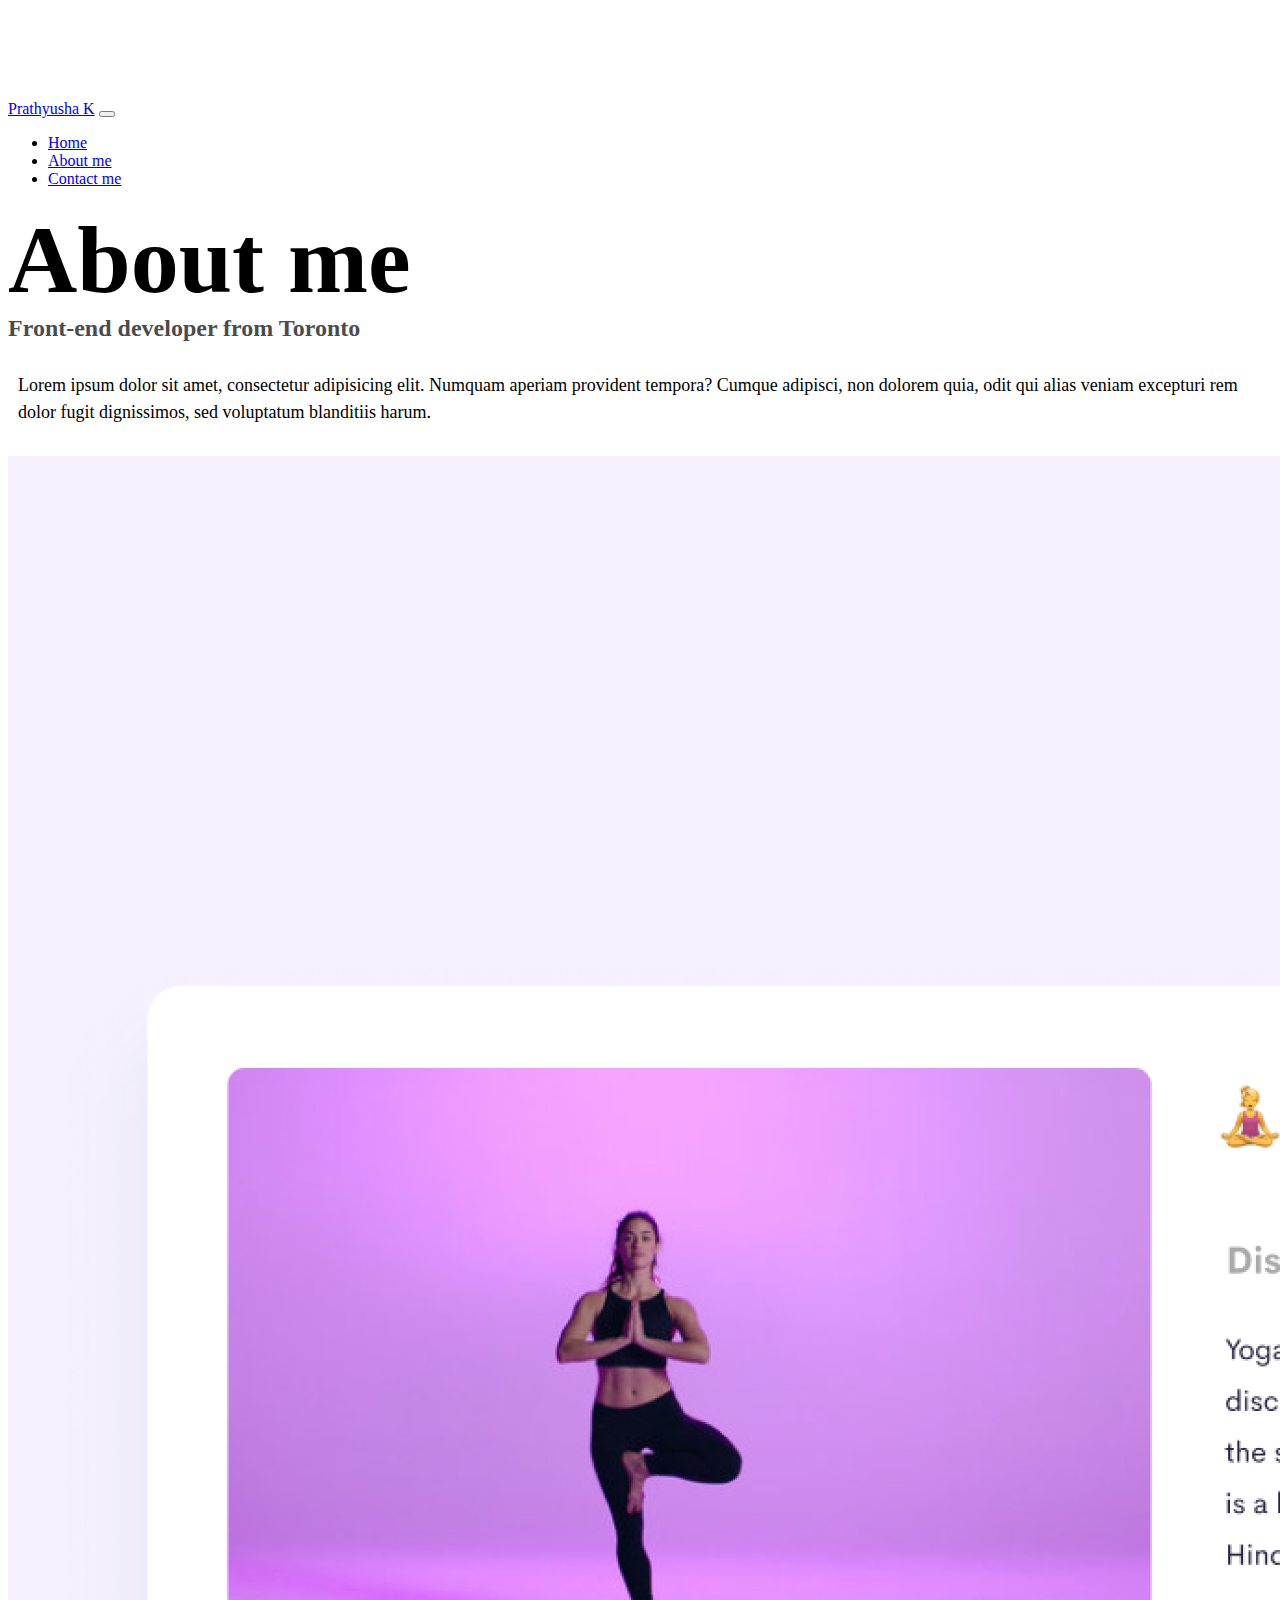
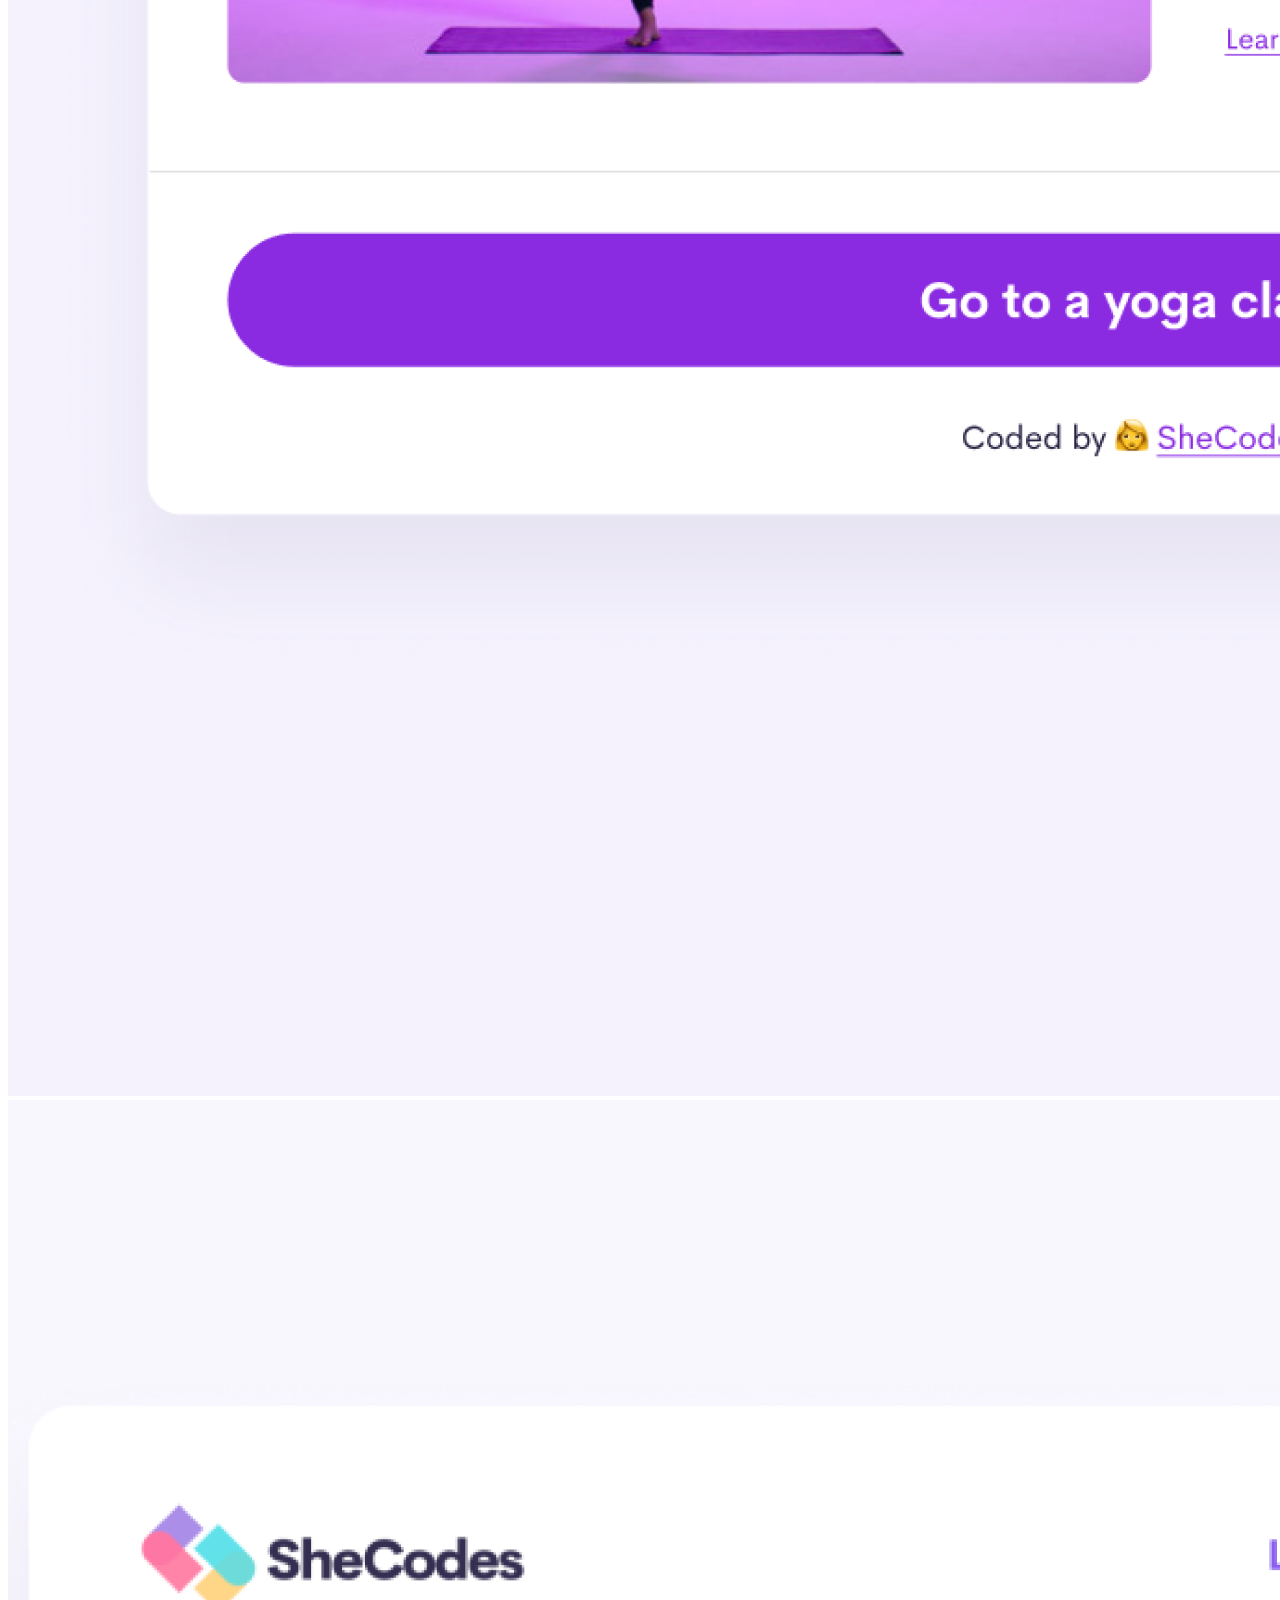
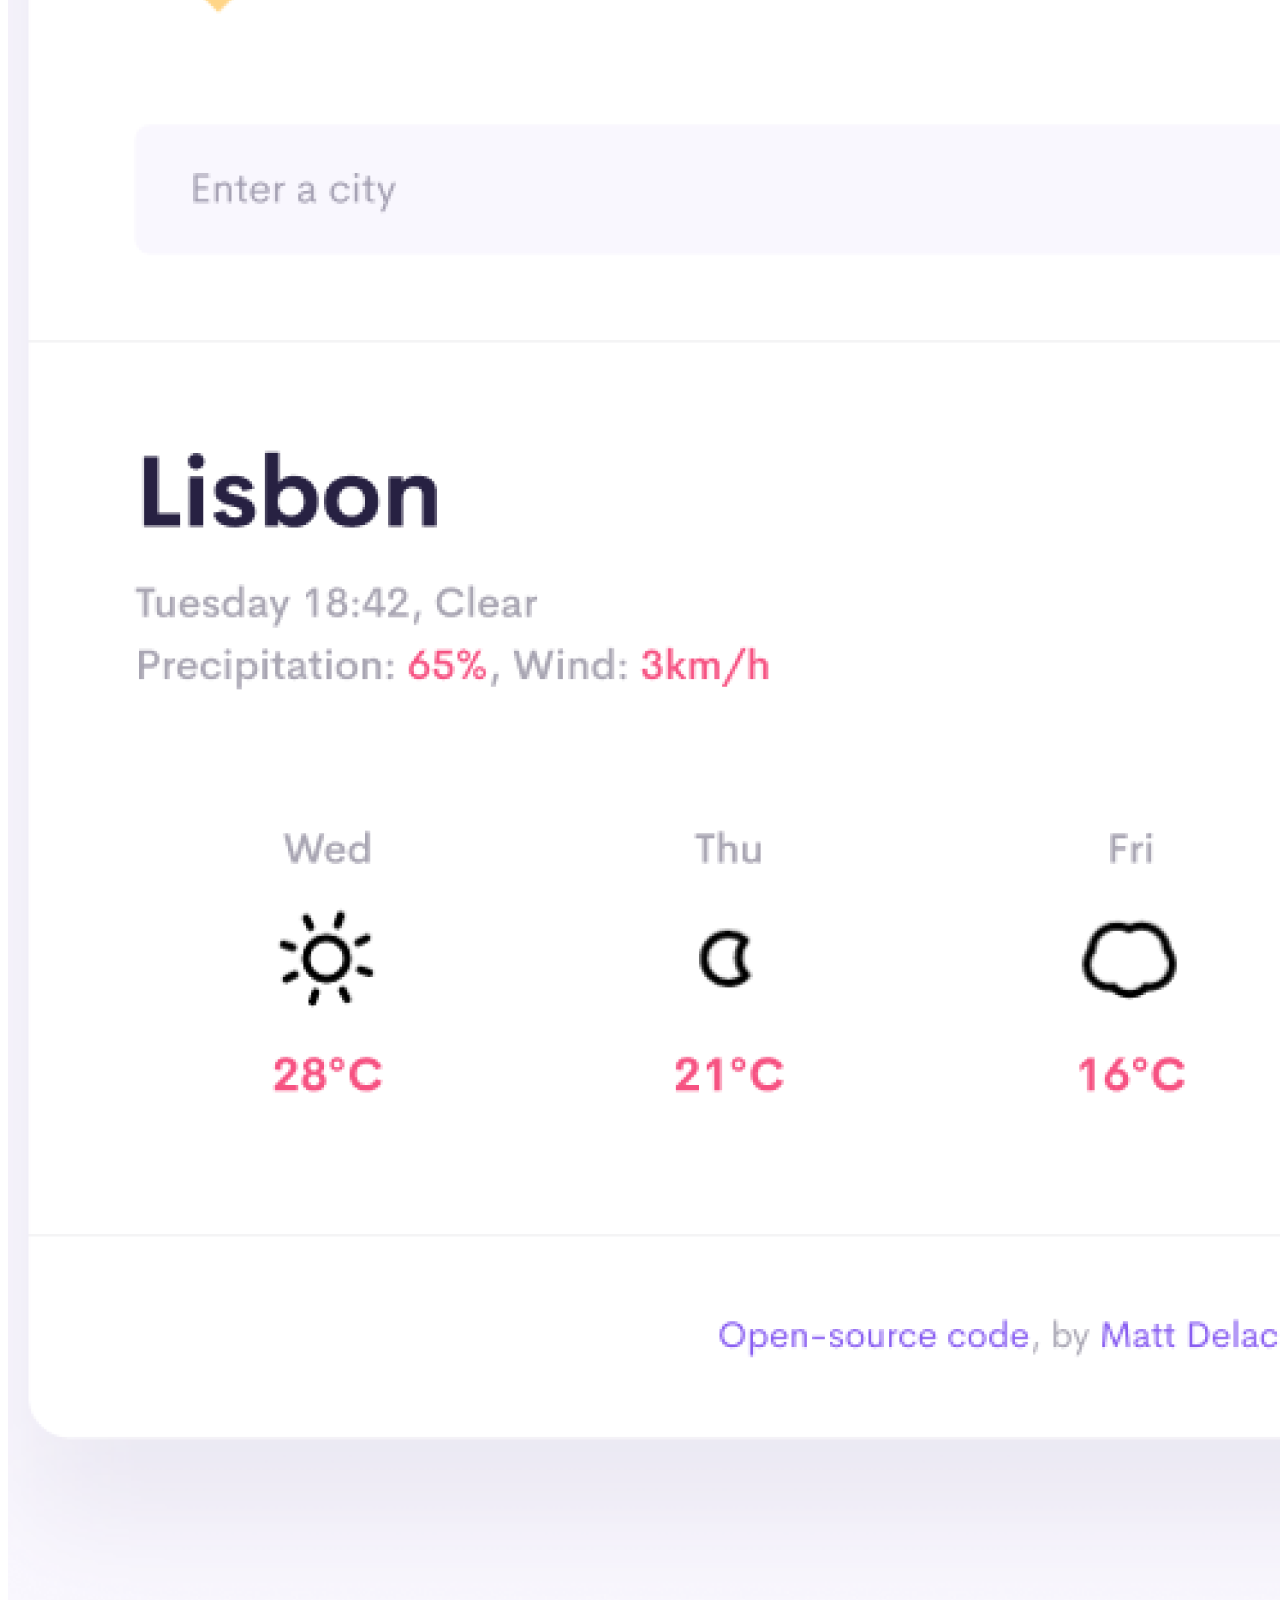
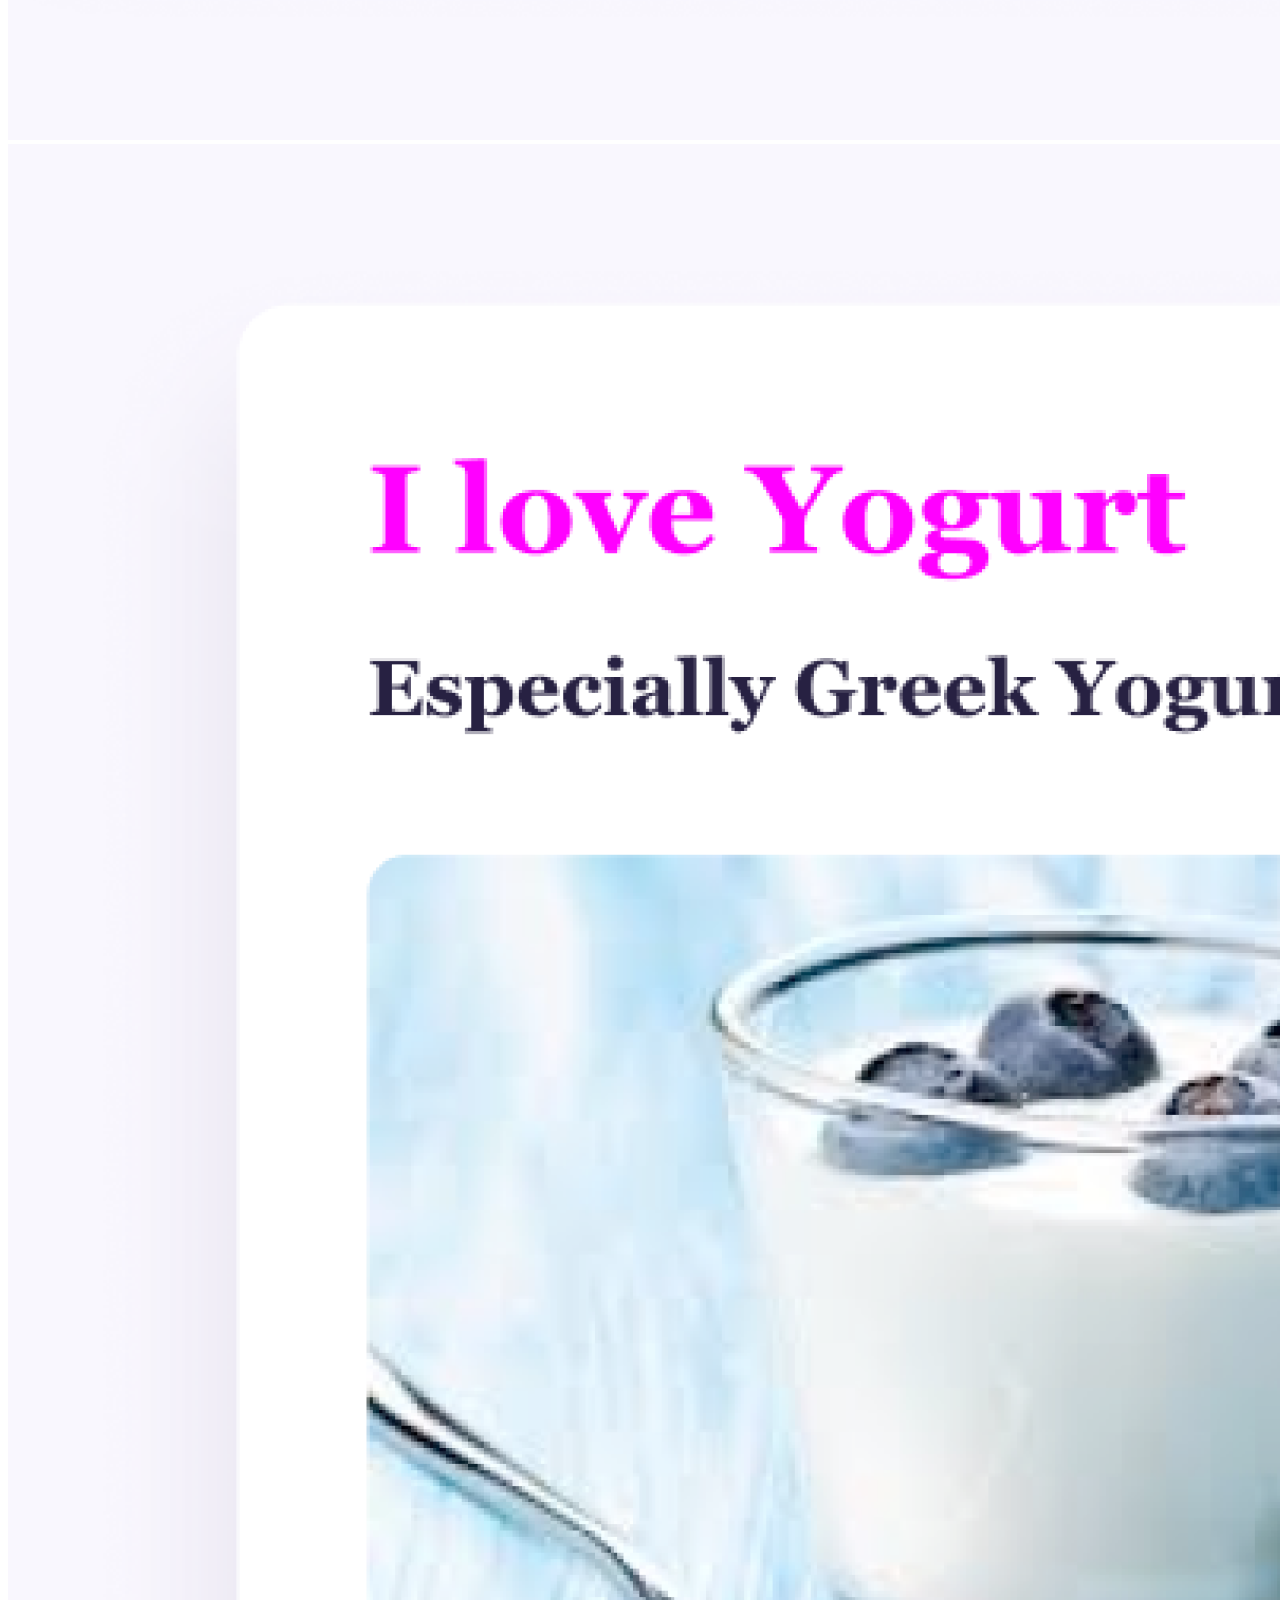
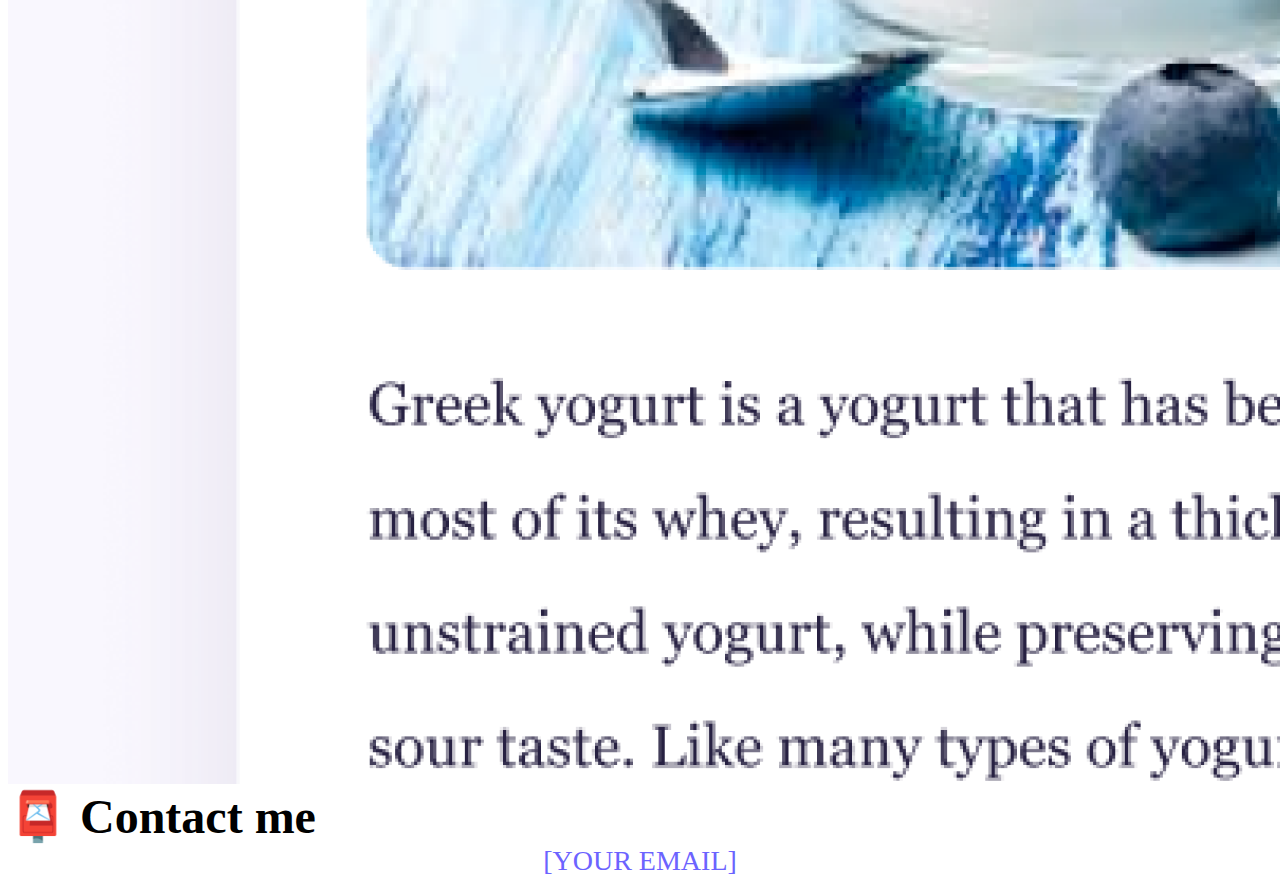
==== about.html @ 99205e2d "Added the project to github from codesandbox" ====
<!DOCTYPE html>
<html lang="en">
  <head>
    <meta charset="UTF-8" />
    <meta http-equiv="X-UA-Compatible" content="IE=edge" />
    <meta name="viewport" content="width=device-width, initial-scale=1.0" />
    <link
      href="https://cdn.jsdelivr.net/npm/bootstrap@5.0.0-beta2/dist/css/bootstrap.min.css"
      rel="stylesheet"
      integrity="sha384-BmbxuPwQa2lc/FVzBcNJ7UAyJxM6wuqIj61tLrc4wSX0szH/Ev+nYRRuWlolflfl"
      crossorigin="anonymous"
    />
    <script
      src="https://cdn.jsdelivr.net/npm/bootstrap@5.0.0-beta2/dist/js/bootstrap.bundle.min.js"
      integrity="sha384-b5kHyXgcpbZJO/tY9Ul7kGkf1S0CWuKcCD38l8YkeH8z8QjE0GmW1gYU5S9FOnJ0"
      crossorigin="anonymous"
    ></script>
    <link rel="stylesheet" href="style.css" />
    <title>About Prathyusha K</title>
  </head>
  <body>
    <nav class="navbar navbar-expand-lg navbar-light bg-light fixed-top">
      <div class="container">
        <a class="navbar-brand" href="index.html">Prathyusha K</a>
        <button
          class="navbar-toggler"
          type="button"
          data-bs-toggle="collapse"
          data-bs-target="#navbarNav"
          aria-controls="navbarNav"
          aria-expanded="false"
          aria-label="Toggle navigation"
        >
          <span class="navbar-toggler-icon"></span>
        </button>
        <div class="collapse navbar-collapse" id="navbarNav">
          <ul class="navbar-nav">
            <li class="nav-item">
              <a class="nav-link" aria-current="page" href="index.html">Home</a>
            </li>
            <li class="nav-item">
              <a class="nav-link active" href="about.html">About me</a>
            </li>
            <li class="nav-item">
              <a class="nav-link" href="about.html#contact">Contact me</a>
            </li>
          </ul>
        </div>
      </div>
    </nav>
    <h1 class="text-center">About me</h1>
    <h3 class="text-center">Front-end developer from Toronto</h3>
    <div class="about-paragraphs text-center">
      <p>
        Lorem ipsum dolor sit amet, consectetur adipisicing elit. Numquam
        aperiam provident tempora? Cumque adipisci, non dolorem quia, odit qui
        alias veniam excepturi rem dolor fugit dignissimos, sed voluptatum
        blanditiis harum.
      </p>
    </div>
    <div class="container">
      <div class="row">
        <div class="col-sm-4">
          <img src="images/yoga.png" class="img-fluid p-2 shadow rounded" />
        </div>
        <div class="col-sm-4">
          <img src="images/weather.png" class="img-fluid p-2 shadow rounded" />
        </div>
        <div class="col-sm-4">
          <img src="images/yogurt.png" class="img-fluid p-2 shadow rounded" />
        </div>
      </div>
    </div>
    <div id="contact" class="mt-5">
      <h2 class="text-center">📮 Contact me</h2>
      <a href="mailto:[YOUR EMAIL]" class="email-link"> [YOUR EMAIL] </a>
    </div>
  </body>
</html>
---- style.css ----
:root {
  --primary-color: #6c63ff;
  --secondary-color: #f5f2fe;
  --box-shadow: 0 5px 10px rgba(0, 0, 0, 0.3);
}

body {
  margin-top: 100px;
}

h1,
h2,
h3 {
  margin: 0;
}

h1 {
  font-size: 96px;
}

h2 {
  font-size: 48px;
}

h3 {
  font-size: 24px;
  opacity: 0.7;
}

p {
  font-size: 18px;
  line-height: 1.5;
}

.navigation-links {
  display: flex;
  margin-top: 40px;
  justify-content: center;
}

.navigation-links a {
  margin: 20px;
}

.primary-link {
  border-radius: 4px;
  padding: 20px 15px;
  text-decoration: none;
  text-transform: capitalize;
  background: var(--primary-color);
  box-shadow: var(--box-shadow);
  color: white;
}

.secondary-link {
  border-radius: 4px;
  padding: 20px 15px;
  text-decoration: none;
  text-transform: capitalize;
  color: var(--primary-color);
  border: 1px solid var(--primary-color);
}

.homepage-link {
  color: var(--primary-color);
  text-align: center;
  display: block;
}

.about-paragraphs {
  margin: 30px 0;
}

.about-paragraphs p {
  margin: 10px;
}

.email-link {
  display: flex;
  justify-content: center;
  color: var(--primary-color);
  font-size: 28px;
  text-decoration: none;
}

.email-link:hover {
  text-decoration: underline;
}
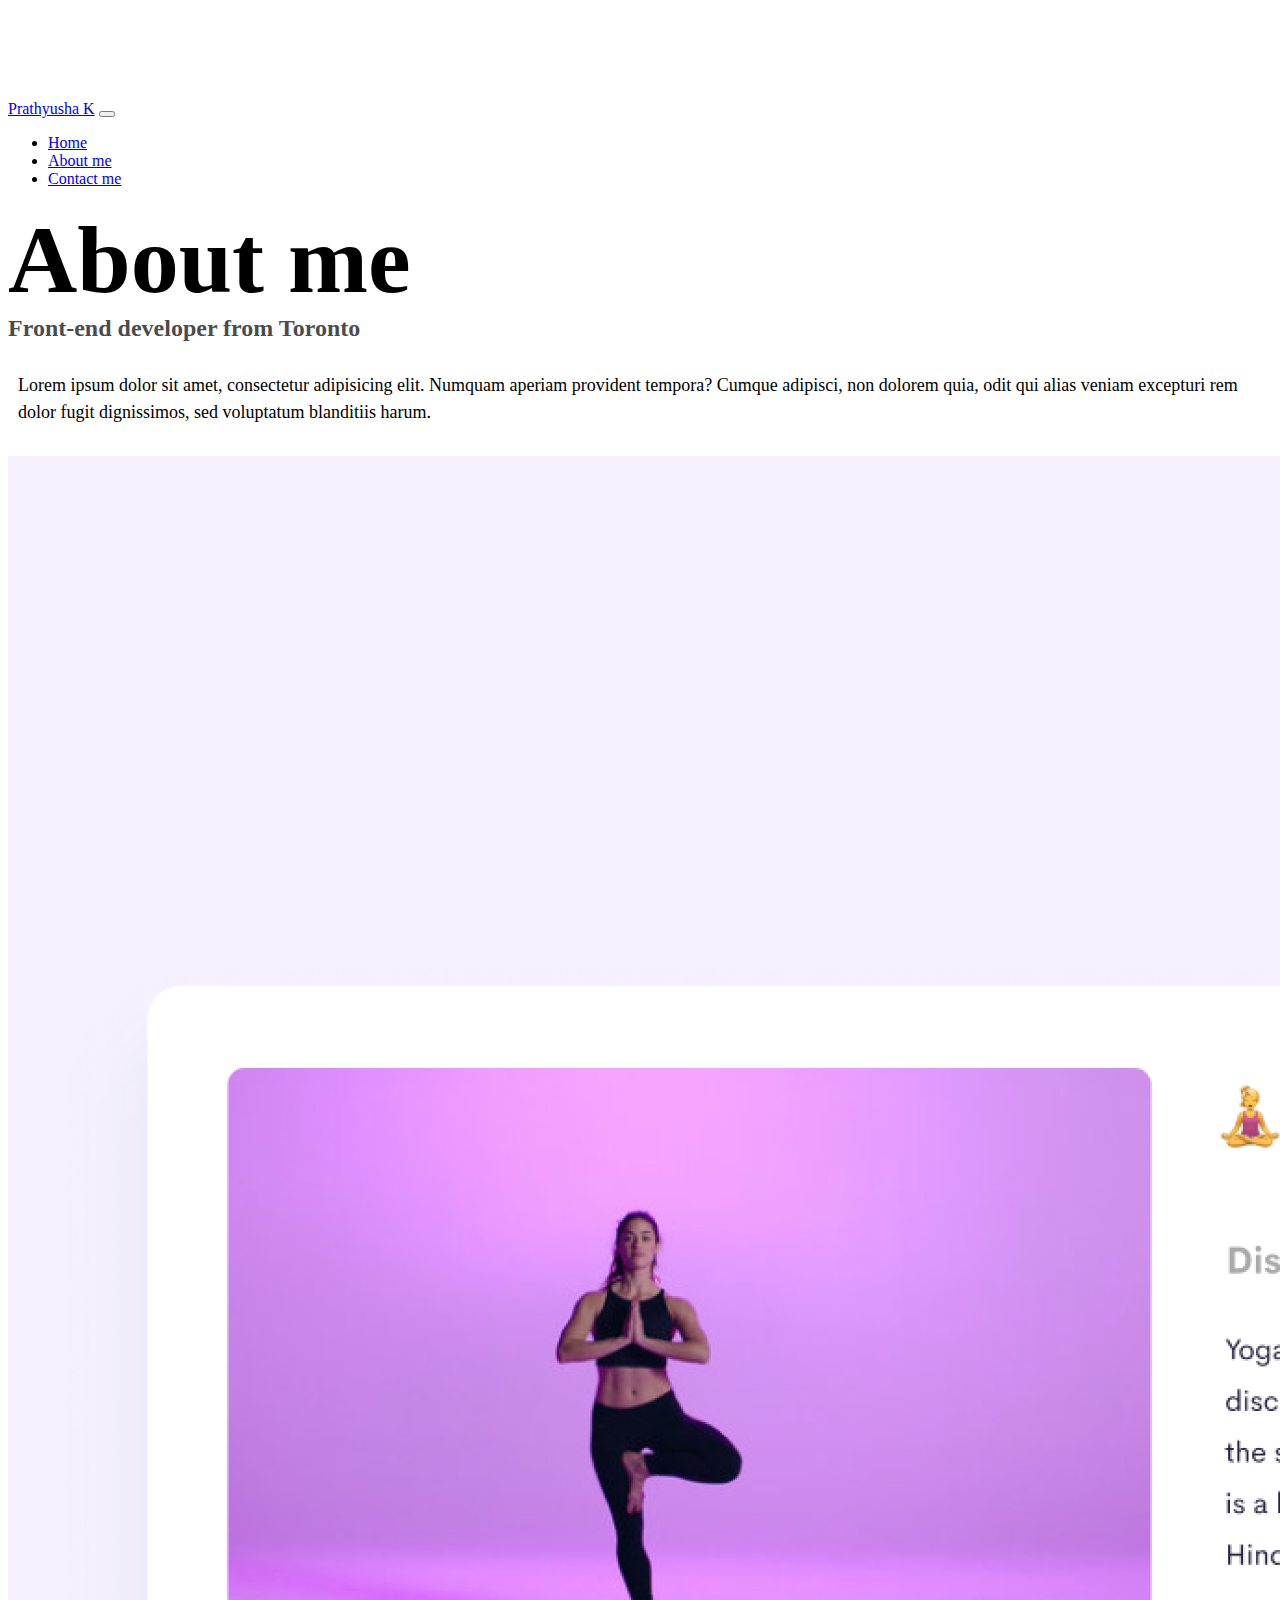
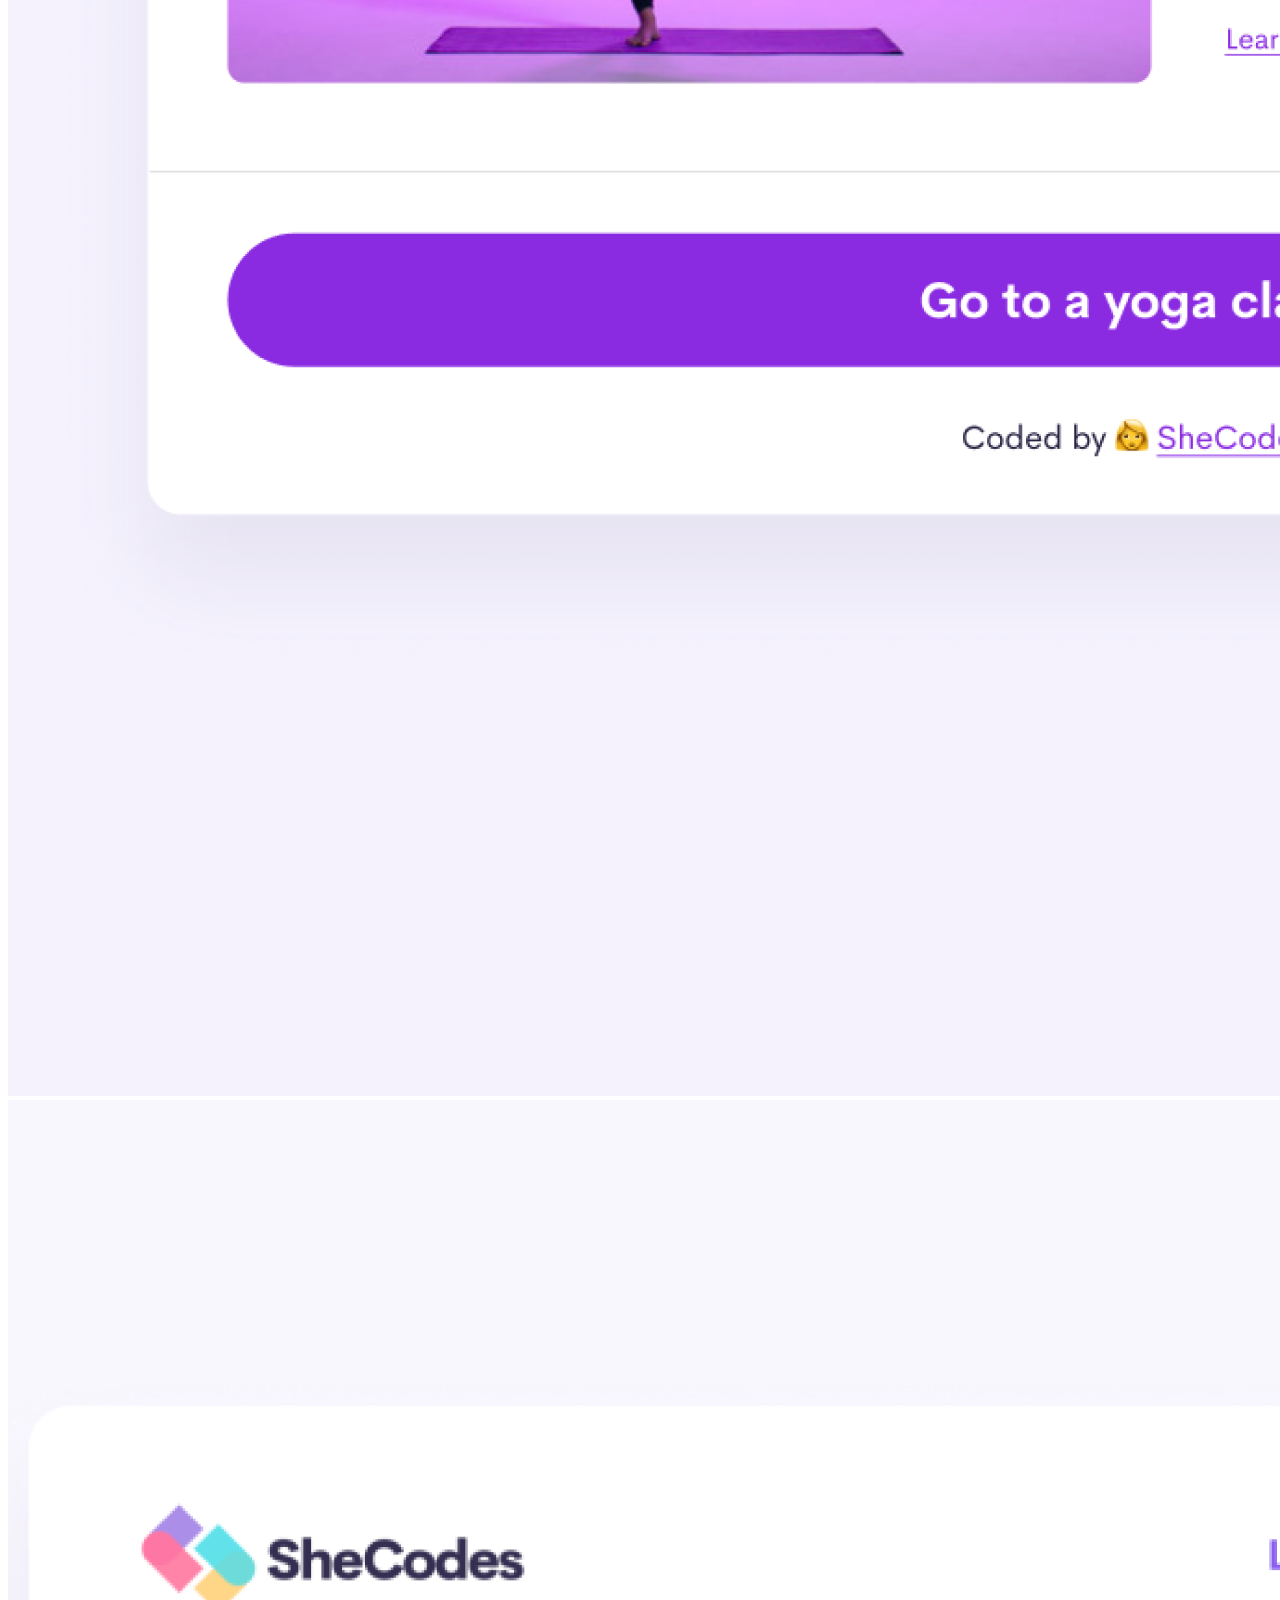
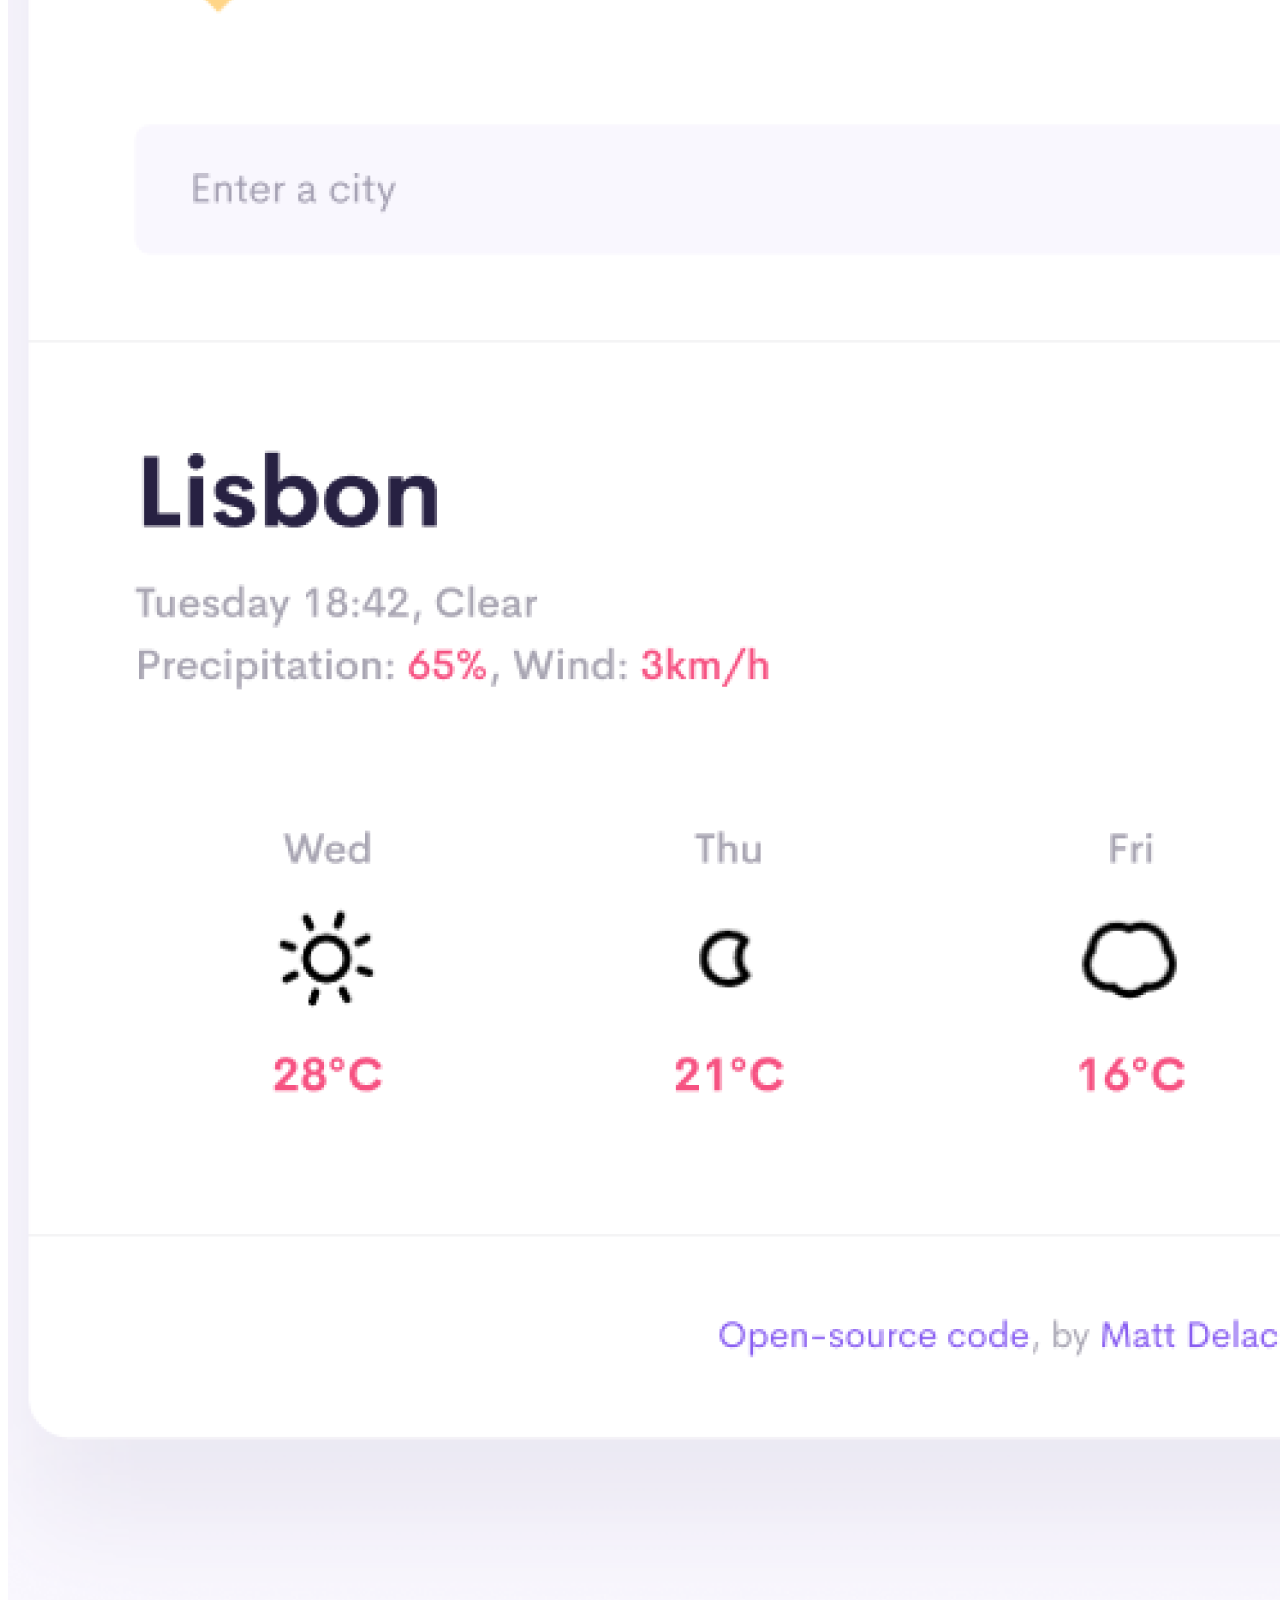
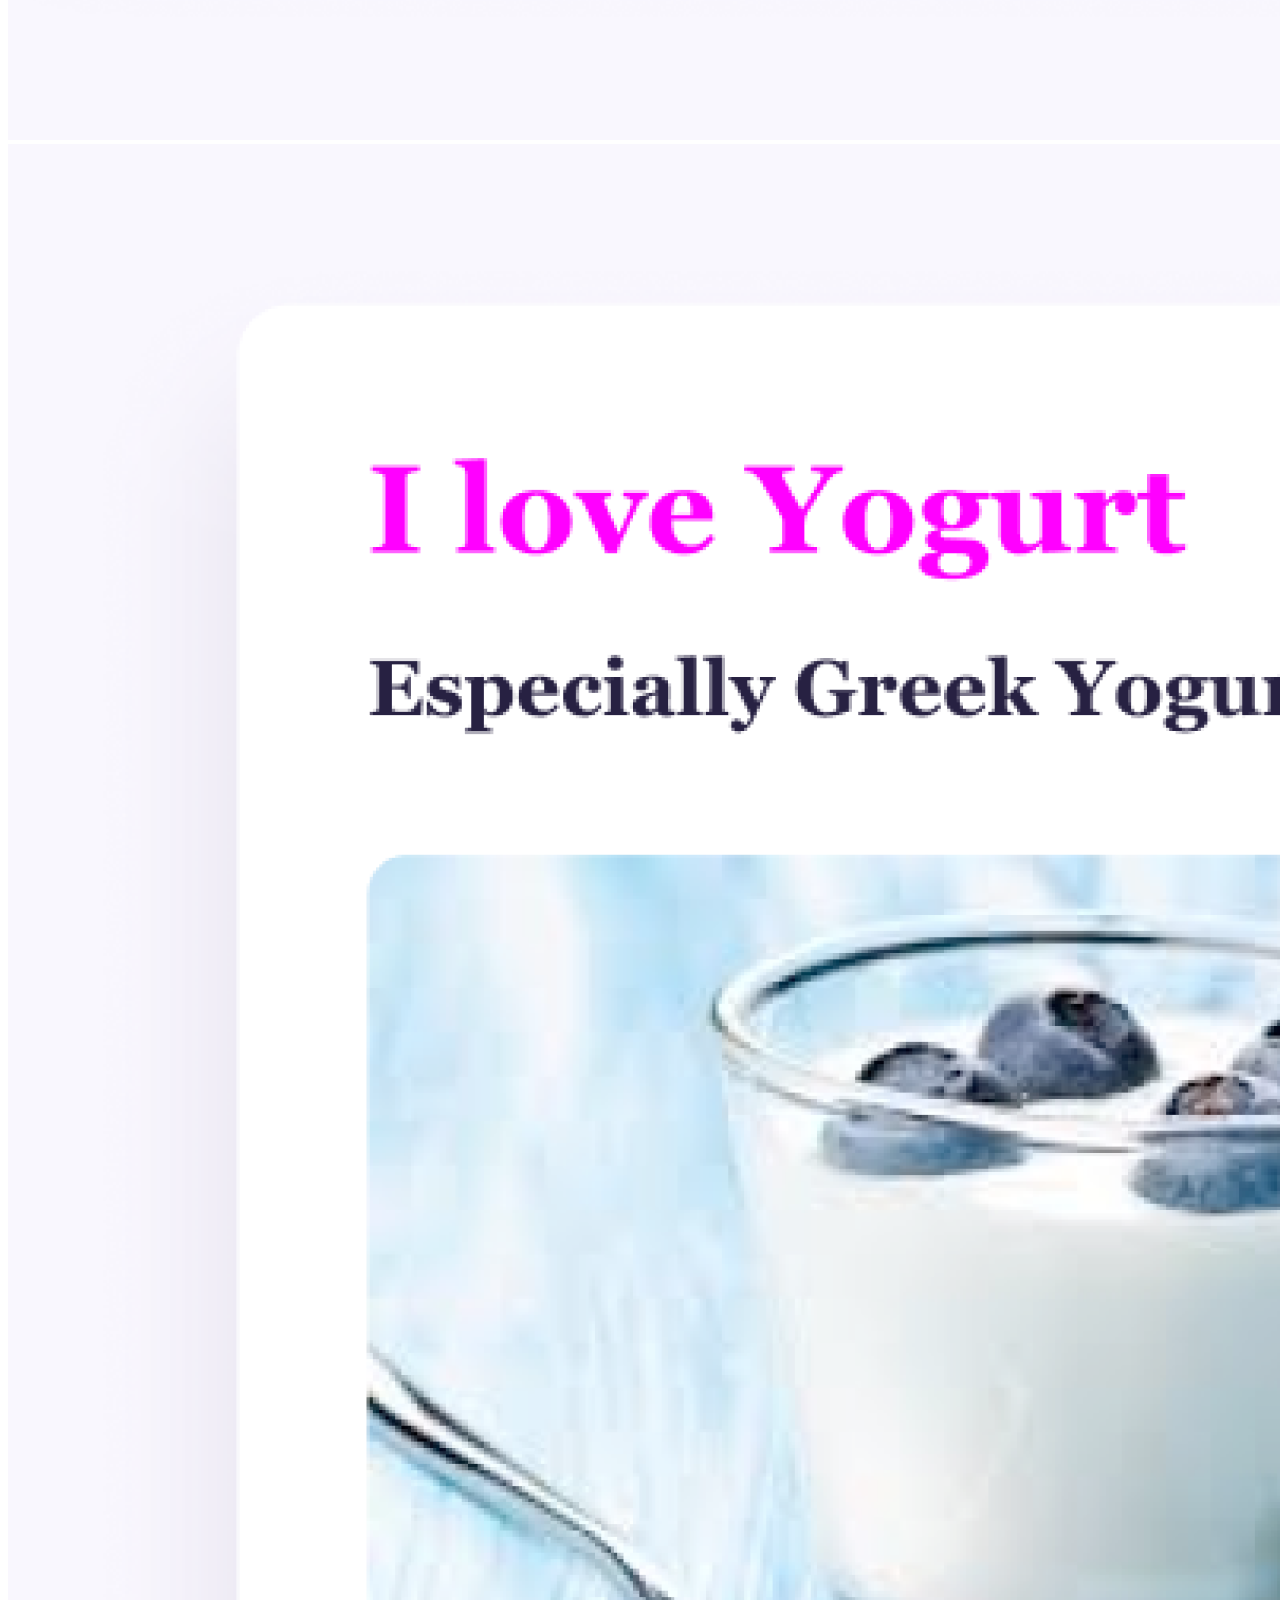
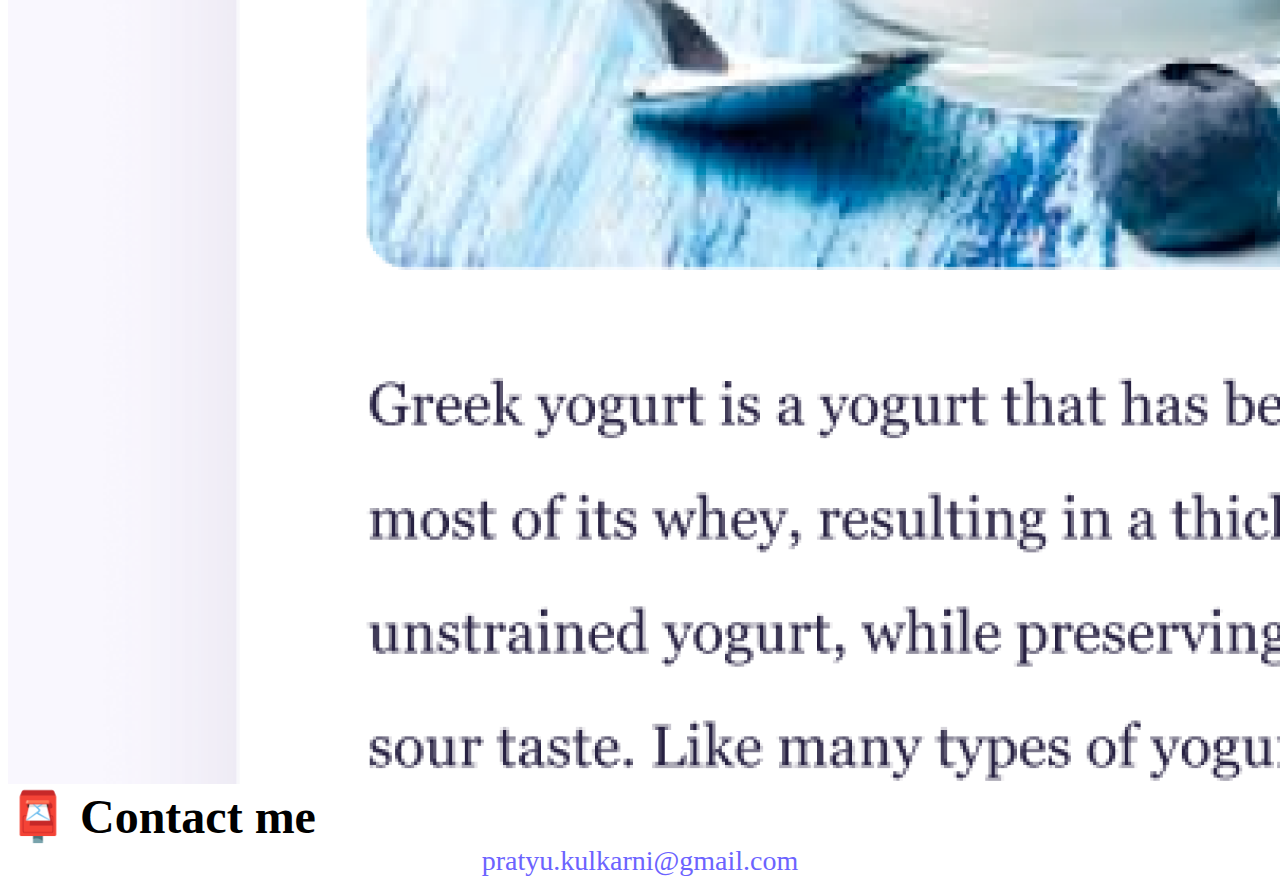
==== commit 29a32eae: "SEO" ====
--- a/about.html
+++ b/about.html
@@ -17,11 +17,12 @@
     ></script>
     <link rel="stylesheet" href="style.css" />
     <title>About Prathyusha K</title>
+    <meta name="description" content="Check out the projects developed by Prathyusha">
   </head>
   <body>
     <nav class="navbar navbar-expand-lg navbar-light bg-light fixed-top">
       <div class="container">
-        <a class="navbar-brand" href="index.html">Prathyusha K</a>
+        <a class="navbar-brand" href="index.html" title="Home">Prathyusha K</a>
         <button
           class="navbar-toggler"
           type="button"
@@ -36,13 +37,13 @@
         <div class="collapse navbar-collapse" id="navbarNav">
           <ul class="navbar-nav">
             <li class="nav-item">
-              <a class="nav-link" aria-current="page" href="index.html">Home</a>
+              <a class="nav-link" aria-current="page" href="index.html" title="Homepage">Home</a>
             </li>
             <li class="nav-item">
-              <a class="nav-link active" href="about.html">About me</a>
+              <a class="nav-link active" href="about.html" title="About Prathyusha">About me</a>
             </li>
             <li class="nav-item">
-              <a class="nav-link" href="about.html#contact">Contact me</a>
+              <a class="nav-link" href="about.html#contact" title="Contact Prathyusha">Contact me</a>
             </li>
           </ul>
         </div>
@@ -61,19 +62,19 @@
     <div class="container">
       <div class="row">
         <div class="col-sm-4">
-          <img src="images/yoga.png" class="img-fluid p-2 shadow rounded" />
+          <img src="images/yoga.png" alt="Yoga project" class="img-fluid p-2 shadow rounded" />
         </div>
         <div class="col-sm-4">
-          <img src="images/weather.png" class="img-fluid p-2 shadow rounded" />
+          <img src="images/weather.png" alt="Weather project" class="img-fluid p-2 shadow rounded" />
         </div>
         <div class="col-sm-4">
-          <img src="images/yogurt.png" class="img-fluid p-2 shadow rounded" />
+          <img src="images/yogurt.png" alt="Yogurt project" class="img-fluid p-2 shadow rounded" />
         </div>
       </div>
     </div>
     <div id="contact" class="mt-5">
       <h2 class="text-center">📮 Contact me</h2>
-      <a href="mailto:[YOUR EMAIL]" class="email-link"> [YOUR EMAIL] </a>
+      <a href="mailto:pratyu.kulkarni@gmail.com" class="email-link" title="EmailId"> pratyu.kulkarni@gmail.com </a>
     </div>
   </body>
 </html>
